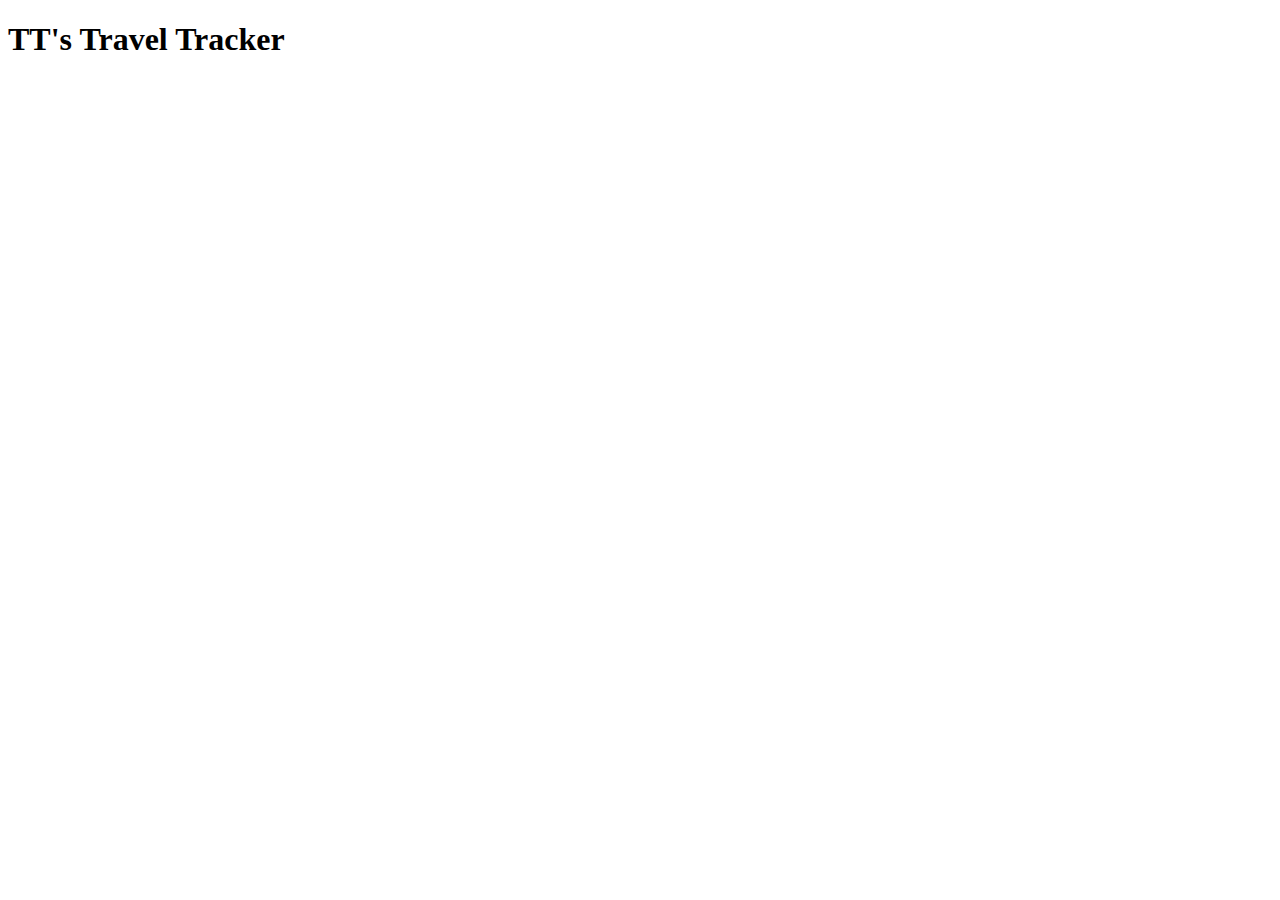
==== index.html @ 9cff7be5 "Initial commit" ====
<!DOCTYPE html>
<html lang="en">
<head>
  <meta charset="UTF-8">
  <meta name="viewport" content="width=device-width, initial-scale=1.0">
  <title>Document</title>
</head>
<body>
  <main>
    <header>
      <h1>TT's Travel Tracker</h1>
    </header>
  </main>
</body>
</html>
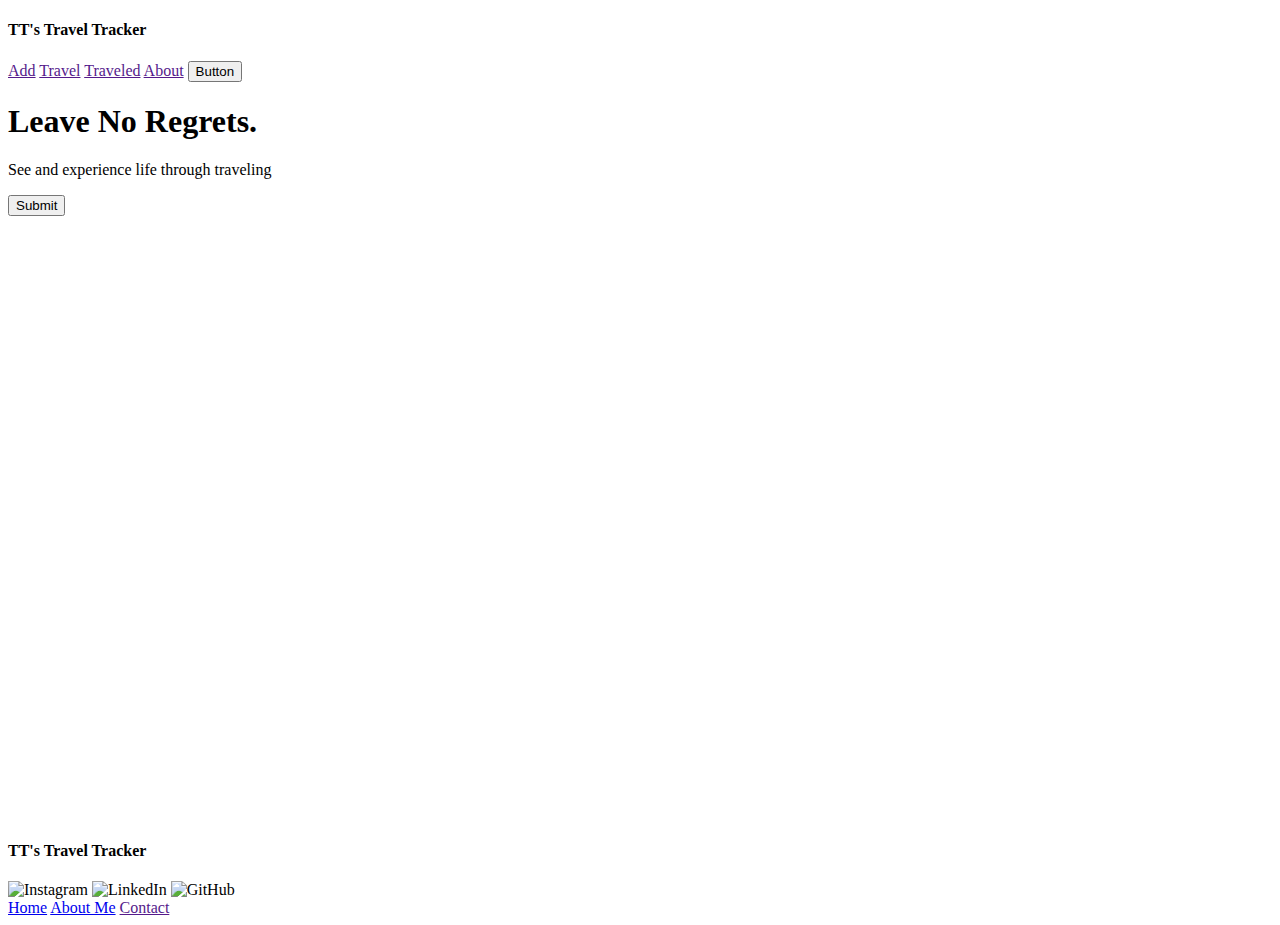
==== commit 20f740e8: "header & footer setup & google map embedment" ====
--- a/index.html
+++ b/index.html
@@ -1,15 +1,58 @@
 <!DOCTYPE html>
 <html lang="en">
+
 <head>
   <meta charset="UTF-8">
   <meta name="viewport" content="width=device-width, initial-scale=1.0">
-  <title>Document</title>
+  <title>Travel Tracker</title>
+  <link rel="stylesheet" href="style.css">
+  <link rel="preconnect" href="https://fonts.googleapis.com">
+  <link rel="preconnect" href="https://fonts.gstatic.com" crossorigin>
+  <link href="https://fonts.googleapis.com/css2?family=Inter:wght@100..900&display=swap" rel="stylesheet">
 </head>
+
 <body>
   <main>
     <header>
-      <h1>TT's Travel Tracker</h1>
+      <h4>TT's Travel Tracker</h4>
+      <div>
+        <a href="">Add</a>
+        <a href="">Travel</a>
+        <a href="">Traveled</a>
+        <a href="">About</a>
+        <button>Button</button>
+      </div>
     </header>
+
+    <section class="title-box">
+      <div>
+        <h1>Leave No Regrets.</h1>
+        <p>See and experience life through traveling</p>
+        <button>Submit</button>
+      </div>
+      <iframe
+        src="https://www.google.com/maps/embed?pb=!1m14!1m12!1m3!1d15936.243510839915!2d101.58166455!3d3.07842175!2m3!1f0!2f0!3f0!3m2!1i1024!2i768!4f13.1!5e0!3m2!1sen!2smy!4v1716277694818!5m2!1sen!2smy"
+        width="800" height="600" style="border:0;" allowfullscreen="" loading="lazy"
+        referrerpolicy="no-referrer-when-downgrade"></iframe>
+    </section>
+    <footer>
+      <div>
+        <h4>TT's Travel Tracker</h4>
+        <div class="contact-icons">
+          <img src="./assets/images/instagram-1.svg" alt="Instagram">
+          <img src="./assets/images/linkedin.svg" alt="LinkedIn">
+          <img src="./assets/images/github.svg" alt="GitHub">
+        </div>
+      </div>
+      <div class="footer-page-list">
+        <a href="#">Home</a>
+        <a href="#">About Me</a>
+        <a href="">Contact</a>
+      </div>
+    </footer>
   </main>
+
+
 </body>
+
 </html>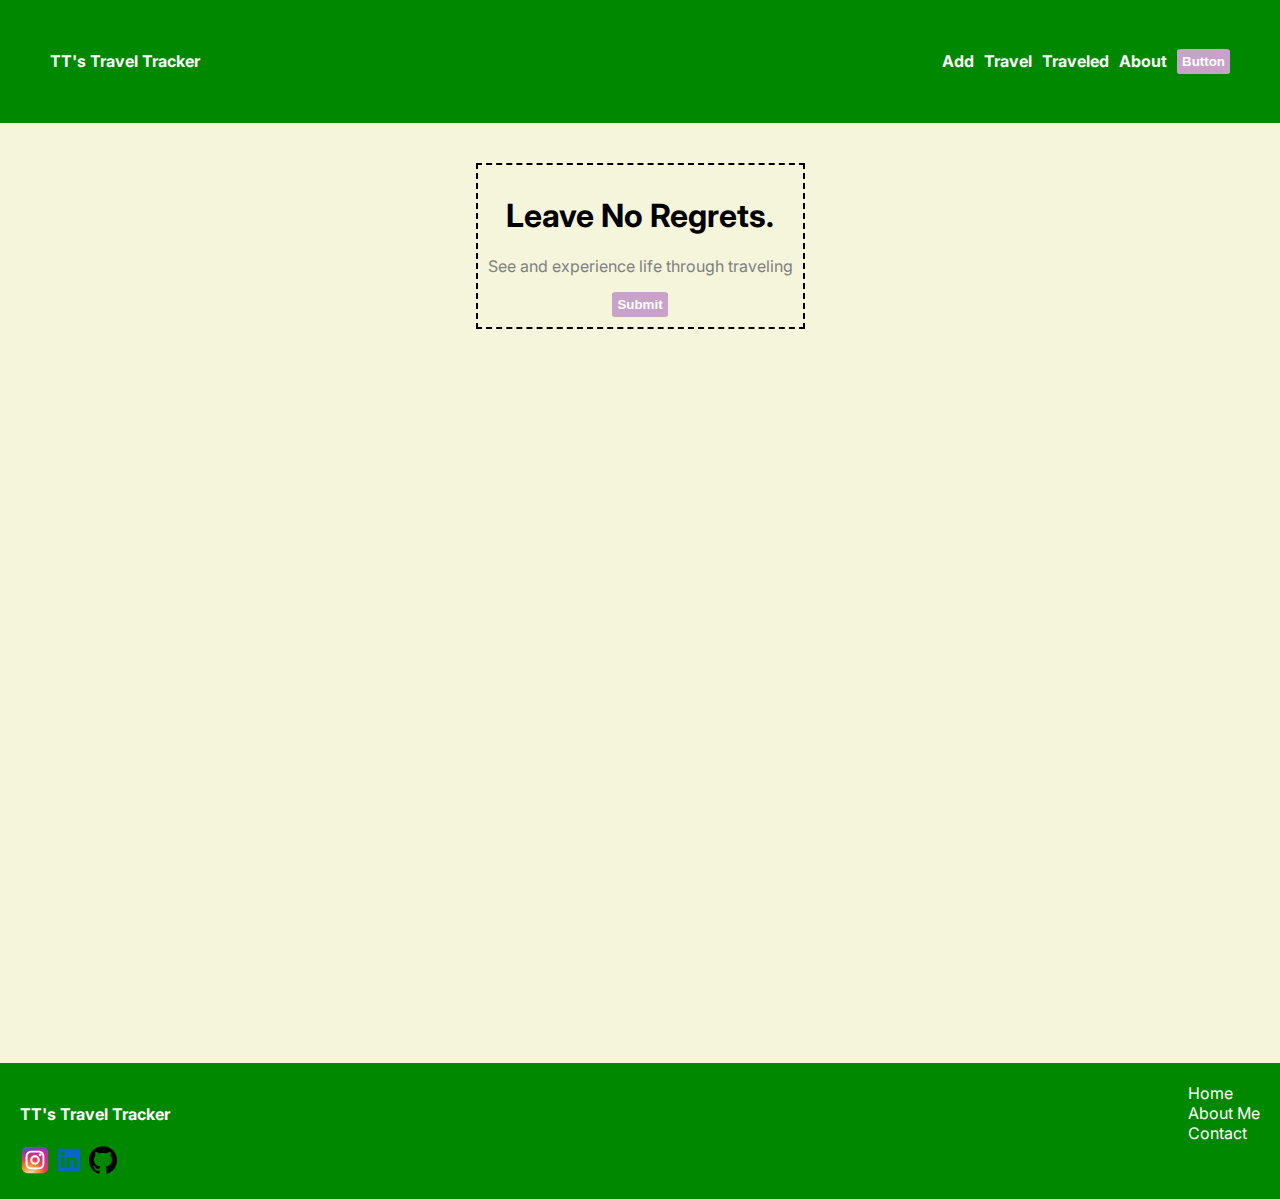
==== commit b907c98b: "header CSS complete" ====
--- a/index.html
+++ b/index.html
@@ -20,7 +20,7 @@
         <a href="">Travel</a>
         <a href="">Traveled</a>
         <a href="">About</a>
-        <button>Button</button>
+        <button class="theme-button">Button</button>
       </div>
     </header>
 
@@ -28,11 +28,11 @@
       <div>
         <h1>Leave No Regrets.</h1>
         <p>See and experience life through traveling</p>
-        <button>Submit</button>
+        <button class="theme-button">Submit</button>
       </div>
-      <iframe
+      <iframe class="map-window"
         src="https://www.google.com/maps/embed?pb=!1m14!1m12!1m3!1d15936.243510839915!2d101.58166455!3d3.07842175!2m3!1f0!2f0!3f0!3m2!1i1024!2i768!4f13.1!5e0!3m2!1sen!2smy!4v1716277694818!5m2!1sen!2smy"
-        width="800" height="600" style="border:0;" allowfullscreen="" loading="lazy"
+        allowfullscreen="" loading="lazy"
         referrerpolicy="no-referrer-when-downgrade"></iframe>
     </section>
     <footer>
--- a/style.css
+++ b/style.css
@@ -0,0 +1,99 @@
+header {
+  background-color: #008800;
+  color: white;
+  font-weight: bold;
+  padding: 30px 50px 30px 50px;
+  margin-bottom: 20px;
+  display: flex;
+  justify-content: space-between;
+  align-items: center;
+}
+
+header div {
+  display: flex;
+  align-items: center;
+}
+
+header div a{
+  text-decoration: none;
+  height: fit-content;
+  margin-right: 10px;
+  color: white;
+}
+
+header div :hover{
+  text-decoration: underline;
+}
+
+body {
+  font-family: 'Inter', sans-serif;
+  margin: 0;
+  padding: 0;
+  box-sizing: border-box;
+  background-color: #F5F5DC;
+}
+
+.theme-button {
+  height: fit-content;
+  background-color: #C8A2C8;
+  border-radius: 8%;
+  border: none;
+  padding: 5px;
+  font-weight: bold;
+  color: white;
+}
+
+.theme-button:hover {
+  text-decoration: none;
+  color: white;
+  background-color: #880088;
+}
+
+/* Title Box */
+.title-box {
+  display: flex;
+  justify-content: center;
+  align-items: center;
+  flex-direction: column;
+  height: 100vh; /* Full viewport height */
+  text-align: center;
+}
+
+.title-box div{
+  text-align: center;
+  border: dashed 2px black;
+  padding: 10px;
+  width: fit-content;
+  margin: 20px;
+}
+
+.title-box div p{
+  color: grey;
+}
+
+/* Map Window */
+.map-window {
+  width: 90vw;
+  height: 100vh;
+  border: 0;
+}
+
+/* Footer */
+footer {
+  background-color: #008800;
+  color: white;
+  margin-top: 20px;
+  padding: 20px;
+  display: flex;
+  justify-content: space-between;
+}
+
+.contact-icons img{
+  height: 30px;
+}
+
+.footer-page-list a{
+  display: block;
+  text-decoration: none;
+  color: white;
+}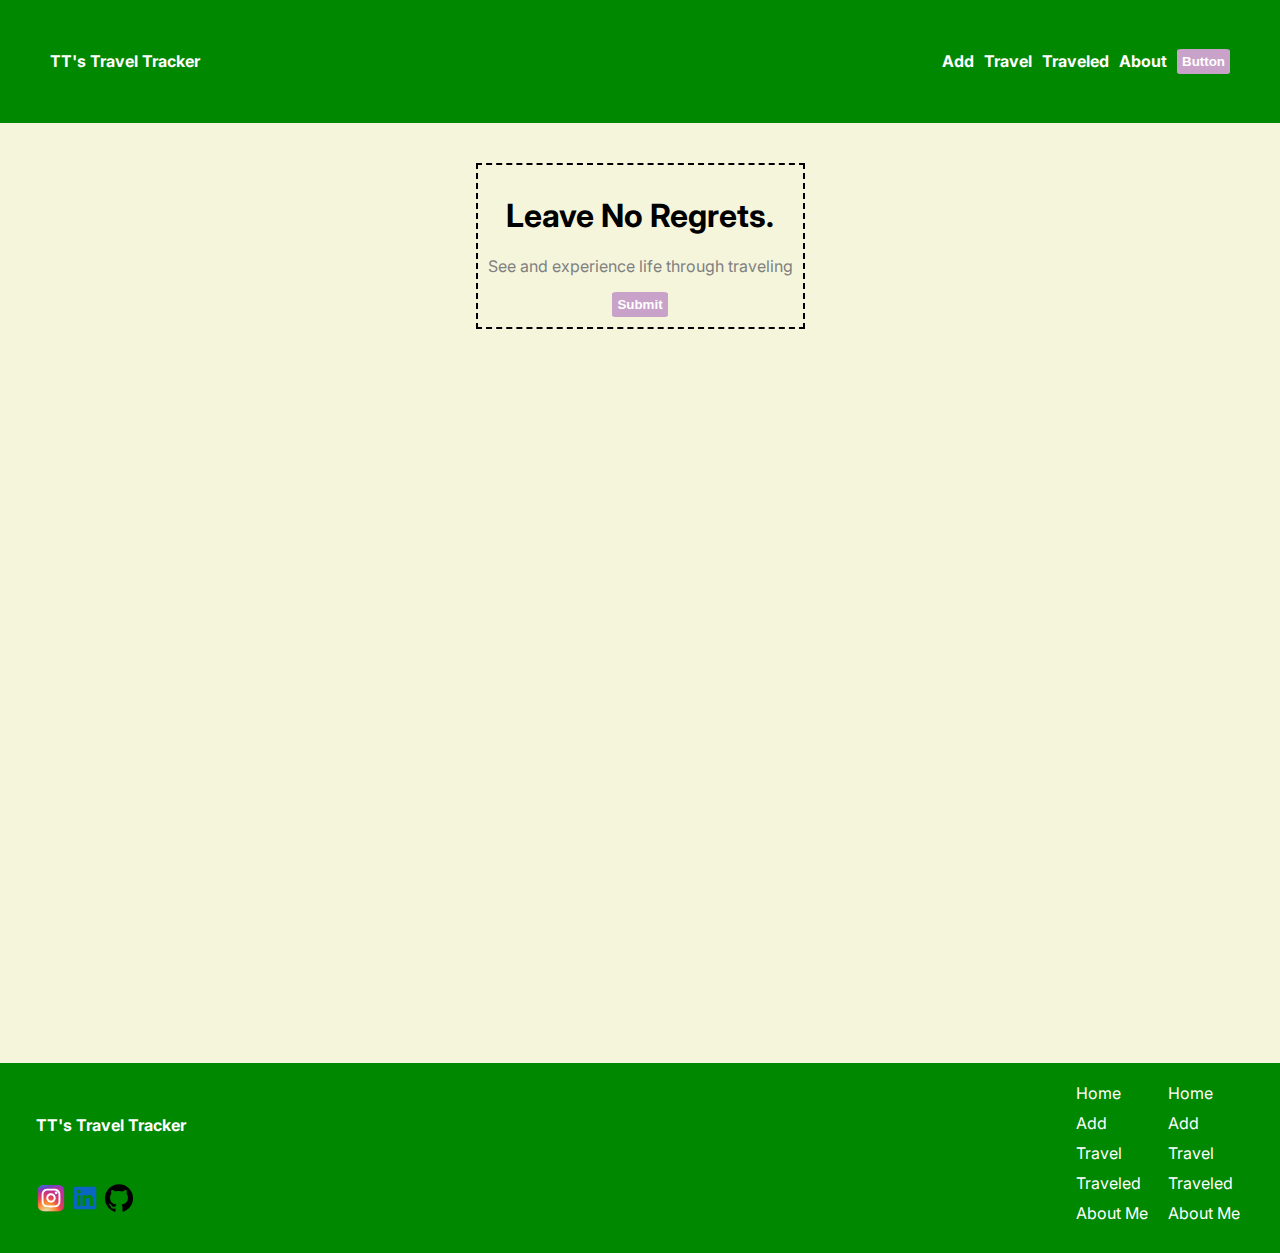
==== commit f1296971: "footer complete CSS" ====
--- a/index.html
+++ b/index.html
@@ -36,18 +36,29 @@
         referrerpolicy="no-referrer-when-downgrade"></iframe>
     </section>
     <footer>
-      <div>
-        <h4>TT's Travel Tracker</h4>
+      <div class="footer-left">
+        <div class="footer-title"><p>TT's Travel Tracker</p></div>
         <div class="contact-icons">
-          <img src="./assets/images/instagram-1.svg" alt="Instagram">
+          <img src="./assets/images/instagram-1.svg" alt="Instagram" >
           <img src="./assets/images/linkedin.svg" alt="LinkedIn">
           <img src="./assets/images/github.svg" alt="GitHub">
         </div>
       </div>
-      <div class="footer-page-list">
-        <a href="#">Home</a>
-        <a href="#">About Me</a>
-        <a href="">Contact</a>
+      <div class="footer-page">
+        <div class="footer-page-list">
+          <a href="#">Home</a>
+          <a href="#">Add</a>
+          <a href="#">Travel</a>
+          <a href="#">Traveled</a>
+          <a href="#">About Me</a>
+        </div>
+        <div class="footer-page-list">
+          <a href="#">Home</a>
+          <a href="#">Add</a>
+          <a href="#">Travel</a>
+          <a href="#">Traveled</a>
+          <a href="#">About Me</a>
+        </div>
       </div>
     </footer>
   </main>
--- a/style.css
+++ b/style.css
@@ -88,12 +88,33 @@
   justify-content: space-between;
 }
 
+.footer-left {
+  display: flex;
+  flex-direction: column;
+  justify-content: space-between;
+  padding: 1rem;
+  font-weight: bold;
+}
+
 .contact-icons img{
   height: 30px;
 }
 
+.footer-page {
+  display: flex;
+}
+
+.footer-page-list{
+  margin-right: 20px;
+}
+
 .footer-page-list a{
+  margin-bottom: 10px;
   display: block;
   text-decoration: none;
   color: white;
+}
+
+.footer-page-list a:hover{
+  text-decoration: underline;
 }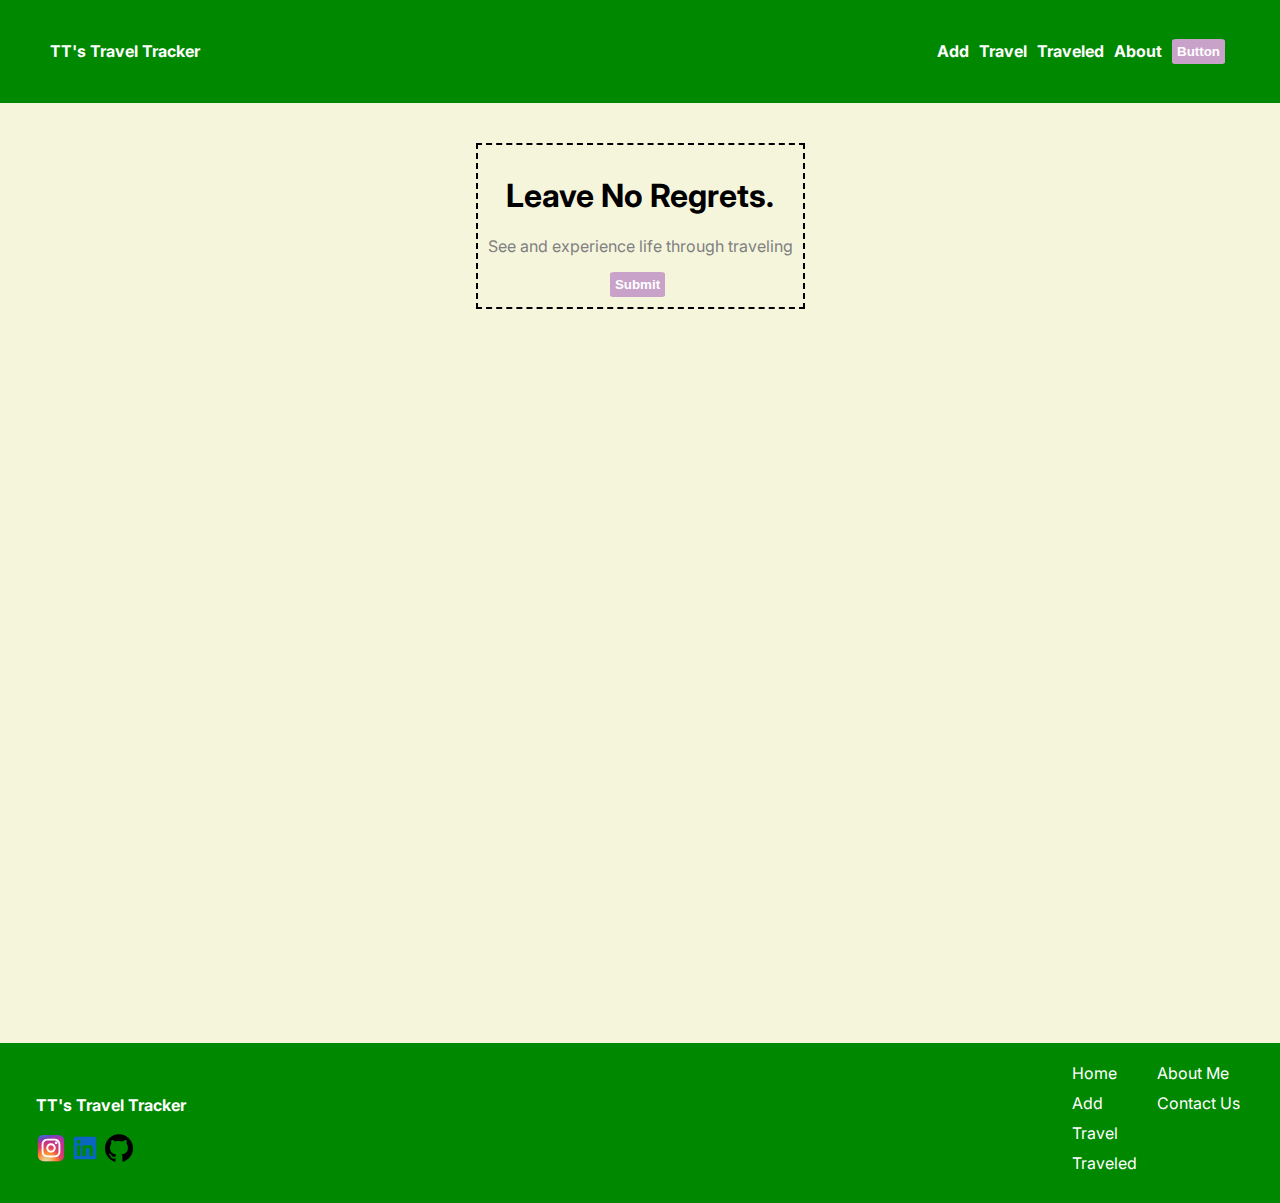
==== commit 47cb2974: "travelled list added" ====
--- a/index.html
+++ b/index.html
@@ -14,11 +14,11 @@
 <body>
   <main>
     <header>
-      <h4>TT's Travel Tracker</h4>
+      <a href="./index.html"><h4>TT's Travel Tracker</h4></a>
       <div>
         <a href="">Add</a>
-        <a href="">Travel</a>
-        <a href="">Traveled</a>
+        <a href="./travel.html">Travel</a>
+        <a href="./traveled.html">Traveled</a>
         <a href="">About</a>
         <button class="theme-button">Button</button>
       </div>
@@ -32,32 +32,29 @@
       </div>
       <iframe class="map-window"
         src="https://www.google.com/maps/embed?pb=!1m14!1m12!1m3!1d15936.243510839915!2d101.58166455!3d3.07842175!2m3!1f0!2f0!3f0!3m2!1i1024!2i768!4f13.1!5e0!3m2!1sen!2smy!4v1716277694818!5m2!1sen!2smy"
-        allowfullscreen="" loading="lazy"
-        referrerpolicy="no-referrer-when-downgrade"></iframe>
+        allowfullscreen="" loading="lazy" referrerpolicy="no-referrer-when-downgrade"></iframe>
     </section>
     <footer>
       <div class="footer-left">
-        <div class="footer-title"><p>TT's Travel Tracker</p></div>
+        <div class="footer-title">
+          <p>TT's Travel Tracker</p>
+        </div>
         <div class="contact-icons">
-          <img src="./assets/images/instagram-1.svg" alt="Instagram" >
+          <img src="./assets/images/instagram-1.svg" alt="Instagram">
           <img src="./assets/images/linkedin.svg" alt="LinkedIn">
           <img src="./assets/images/github.svg" alt="GitHub">
         </div>
       </div>
       <div class="footer-page">
         <div class="footer-page-list">
-          <a href="#">Home</a>
+          <a href="./index.html">Home</a>
           <a href="#">Add</a>
-          <a href="#">Travel</a>
-          <a href="#">Traveled</a>
-          <a href="#">About Me</a>
+          <a href="./travel.html">Travel</a>
+          <a href="./traveled.html">Traveled</a>
         </div>
         <div class="footer-page-list">
-          <a href="#">Home</a>
-          <a href="#">Add</a>
-          <a href="#">Travel</a>
-          <a href="#">Traveled</a>
           <a href="#">About Me</a>
+          <a href="#">Contact Us</a>
         </div>
       </div>
     </footer>
--- a/style.css
+++ b/style.css
@@ -2,11 +2,12 @@
   background-color: #008800;
   color: white;
   font-weight: bold;
-  padding: 30px 50px 30px 50px;
+  padding: 20px 50px 20px 50px;
   margin-bottom: 20px;
   display: flex;
   justify-content: space-between;
   align-items: center;
+  text-decoration: none;
 }
 
 header div {
@@ -14,7 +15,7 @@
   align-items: center;
 }
 
-header div a{
+header a{
   text-decoration: none;
   height: fit-content;
   margin-right: 10px;
@@ -33,6 +34,28 @@
   background-color: #F5F5DC;
 }
 
+section {
+  margin: 0 10vw 0 10vw;
+}
+
+/* Search section */
+.search-section {
+  display: flex;
+  justify-content: space-between;
+  padding: 20px 0 20px 0;
+  /* border: solid; */
+}
+
+.search-section input {
+  width: 65vw;
+}
+
+.search-section div {
+  padding: 0 20px 0 20px;
+  /* border: solid; */
+}
+
+/* Button */
 .theme-button {
   height: fit-content;
   background-color: #C8A2C8;
@@ -41,6 +64,7 @@
   padding: 5px;
   font-weight: bold;
   color: white;
+  margin-right: 5px;
 }
 
 .theme-button:hover {
@@ -67,9 +91,38 @@
   margin: 20px;
 }
 
-.title-box div p{
+.title-box p{
   color: grey;
 }
+
+/* Travel List Items */
+
+.travel-list-item{
+  padding: 20px;
+  display: flex;
+  background-color: white;
+}
+
+.travel-list-item img{
+  width: 20vw;
+  height: 30vh;
+  margin-right: 20px;
+}
+
+.travel-list-item-details{
+  display: flex;
+}
+.travel-list-item-details div{
+  display: flex;
+  flex-direction: column;
+  justify-content: start;
+}
+
+.item-detail{
+  margin-right: 10px;
+  color: grey;
+}
+
 
 /* Map Window */
 .map-window {
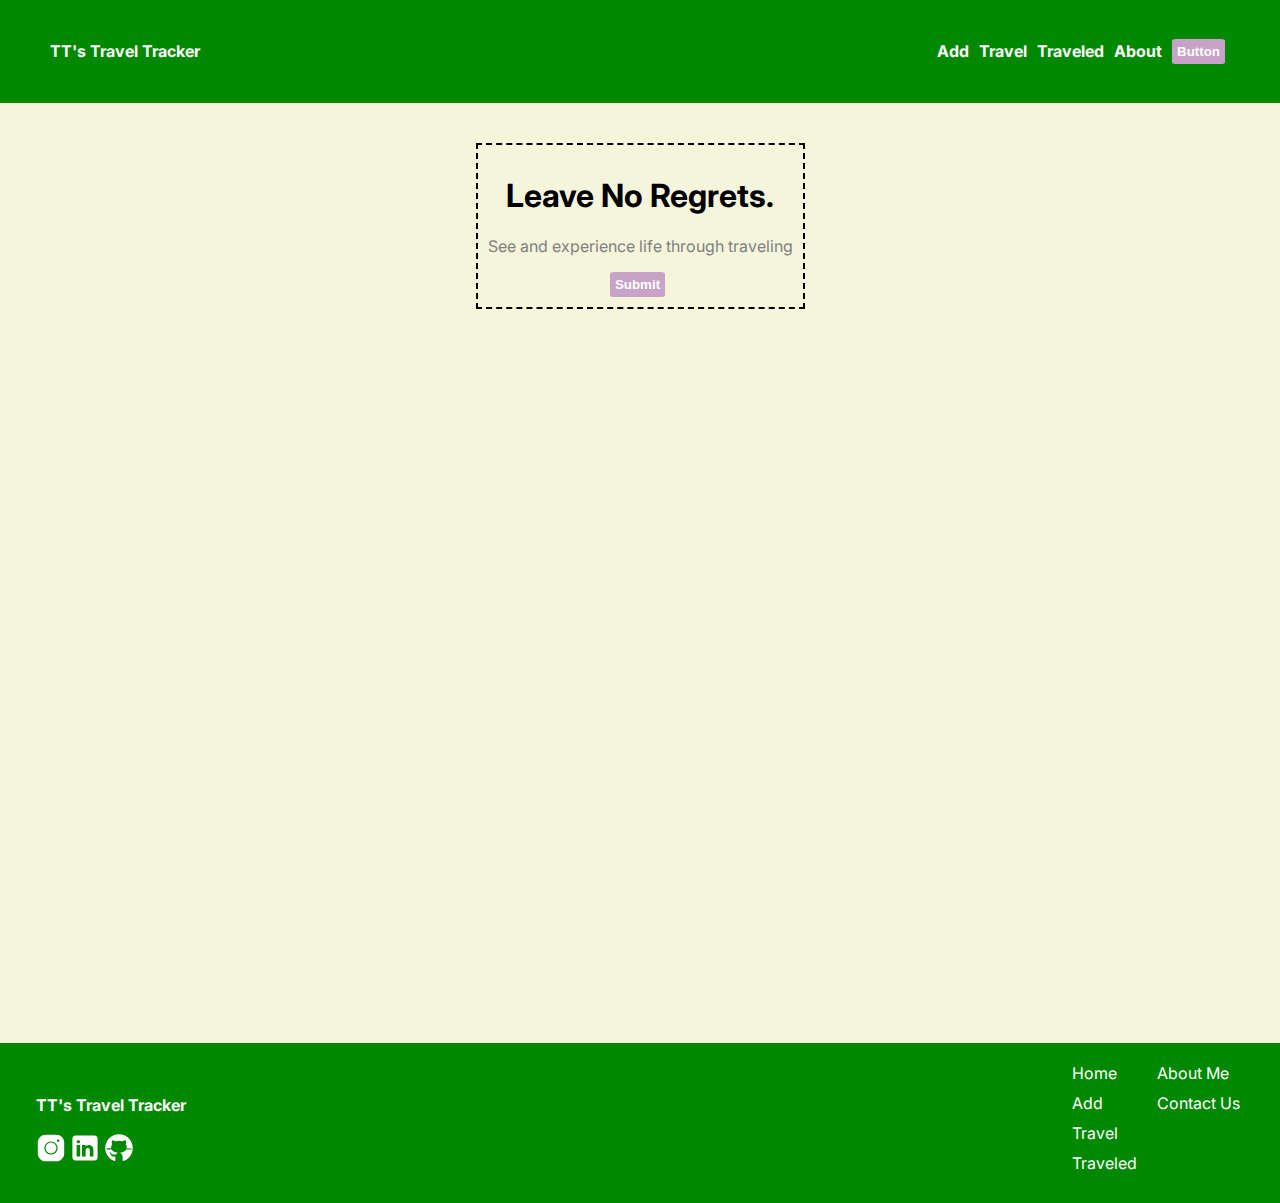
==== commit 85f3facf: "footer icon replace" ====
--- a/index.html
+++ b/index.html
@@ -40,9 +40,9 @@
           <p>TT's Travel Tracker</p>
         </div>
         <div class="contact-icons">
-          <img src="./assets/images/instagram-1.svg" alt="Instagram">
-          <img src="./assets/images/linkedin.svg" alt="LinkedIn">
-          <img src="./assets/images/github.svg" alt="GitHub">
+          <img src="./assets/images/icons8-instagram.svg" alt="Instagram">
+          <img src="./assets/images/icons8-linkedin.svg" alt="LinkedIn">
+          <img src="./assets/images/icons8-github.svg" alt="GitHub">
         </div>
       </div>
       <div class="footer-page">
